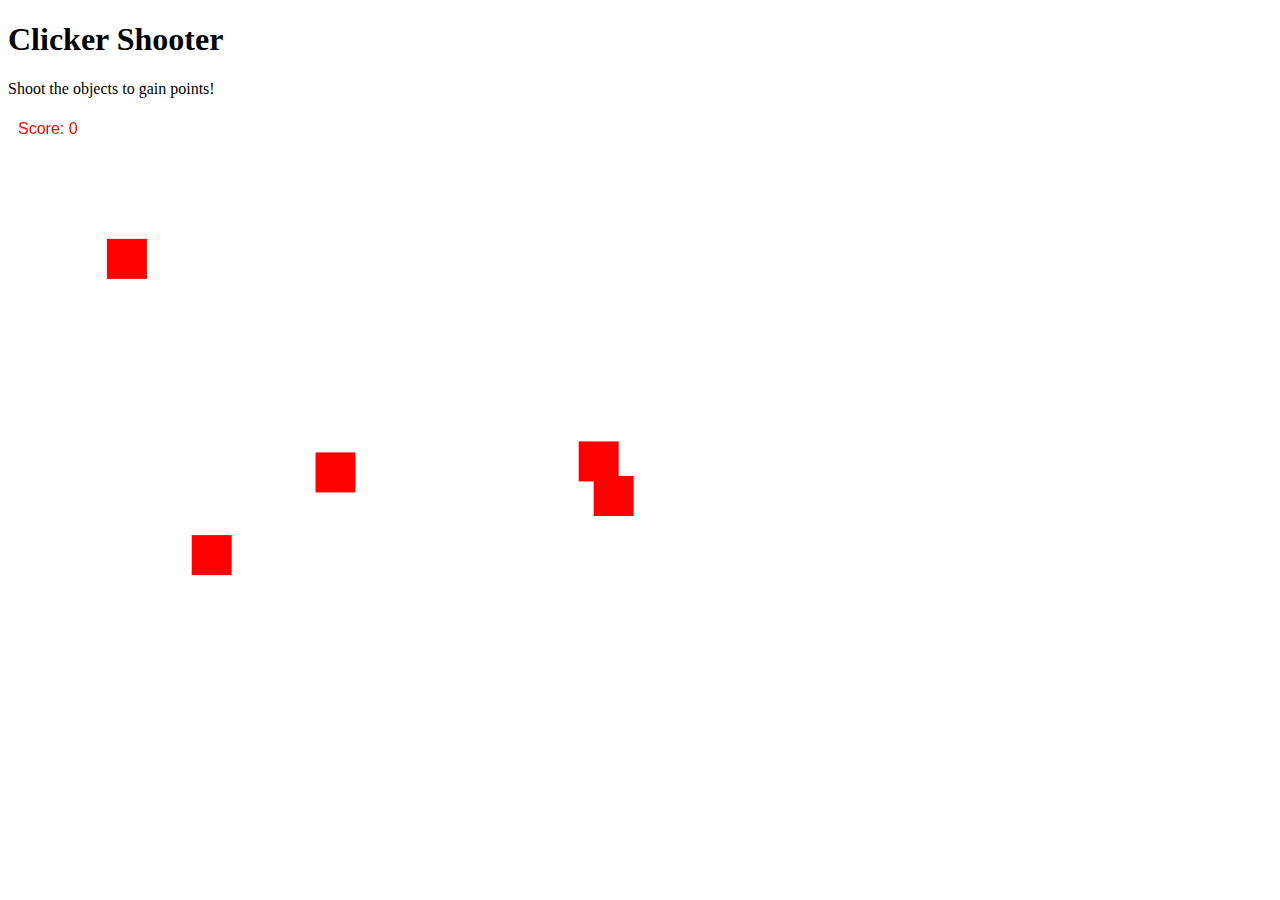
==== shooter/shoot.html @ 70b18d4e "main" ====
<!DOCTYPE html>
<html lang="en">
<head>
  <meta charset="UTF-8">
  <meta name="viewport" content="width=device-width, initial-scale=1.0">
  <title>Clicker Shooter</title>
</head>
<body>
  <h1>Clicker Shooter</h1>
  <p>Shoot the objects to gain points!</p>
  <canvas id="gameCanvas" width="640" height="480"></canvas>
  <script src="script.js"></script>
</body>
</html>
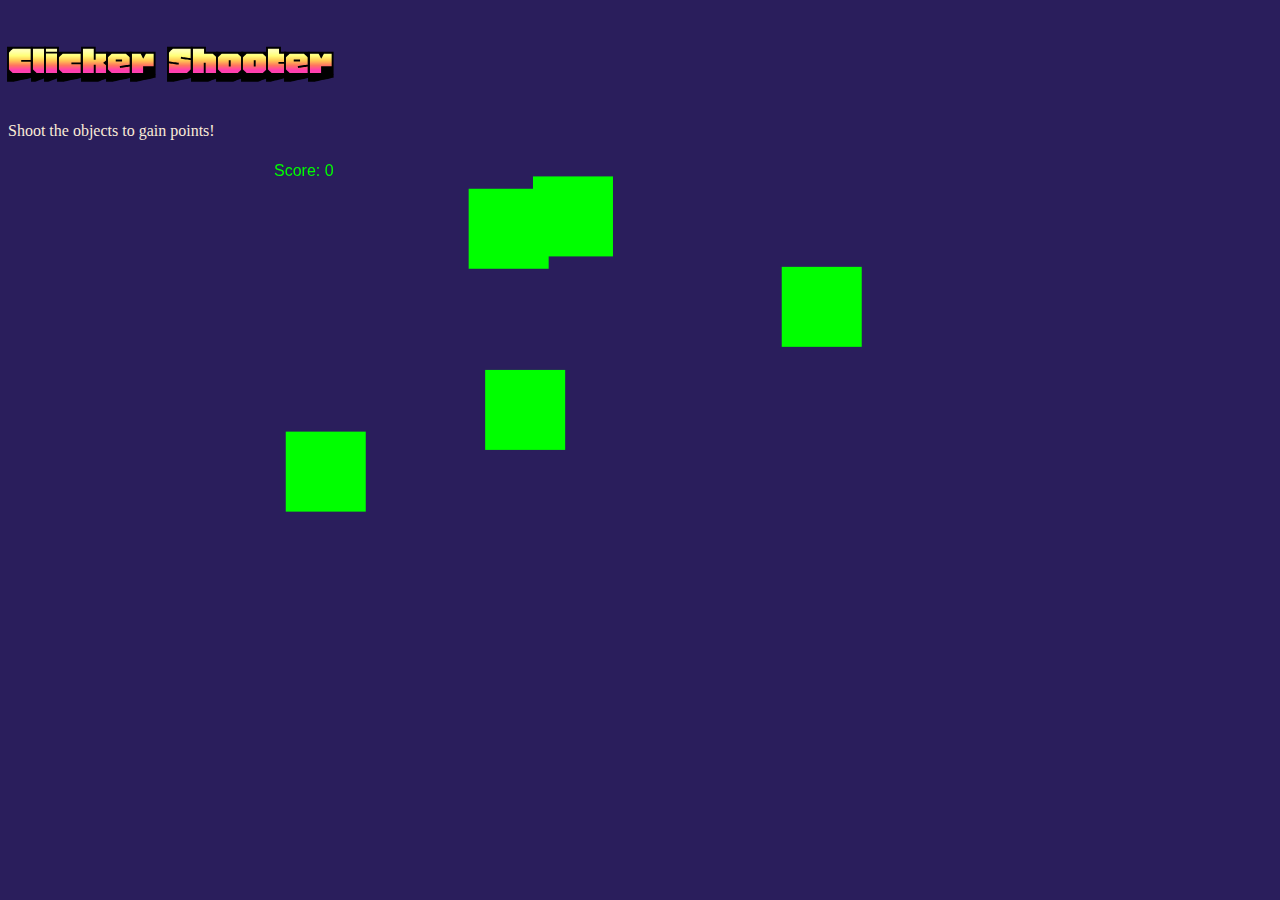
==== commit 8bebef96: "Co-authored-by: Shashank_7746 <shashankpc7746@users.noreply.github.com> Co-authored-by: Nipun mahaja" ====
--- a/shooter/shoot.html
+++ b/shooter/shoot.html
@@ -4,6 +4,7 @@
   <meta charset="UTF-8">
   <meta name="viewport" content="width=device-width, initial-scale=1.0">
   <title>Clicker Shooter</title>
+  <link rel="stylesheet" href="shooter.css">
 </head>
 <body>
   <h1>Clicker Shooter</h1>
--- a/shooter/shooter.css
+++ b/shooter/shooter.css
@@ -0,0 +1,19 @@
+@font-face {
+    font-family: honk;
+    src: url(/font/Honk-Regular.ttf);
+  }
+body{
+    background-color: #2a1e5c;
+}
+h1{
+    font-family: honk;
+    color: antiquewhite;
+    font-size: 3rem;
+}
+p{
+    color: antiquewhite;
+}
+canvas{
+    margin-left: 20vw;
+    /* margin-top: 10vw; */
+}   